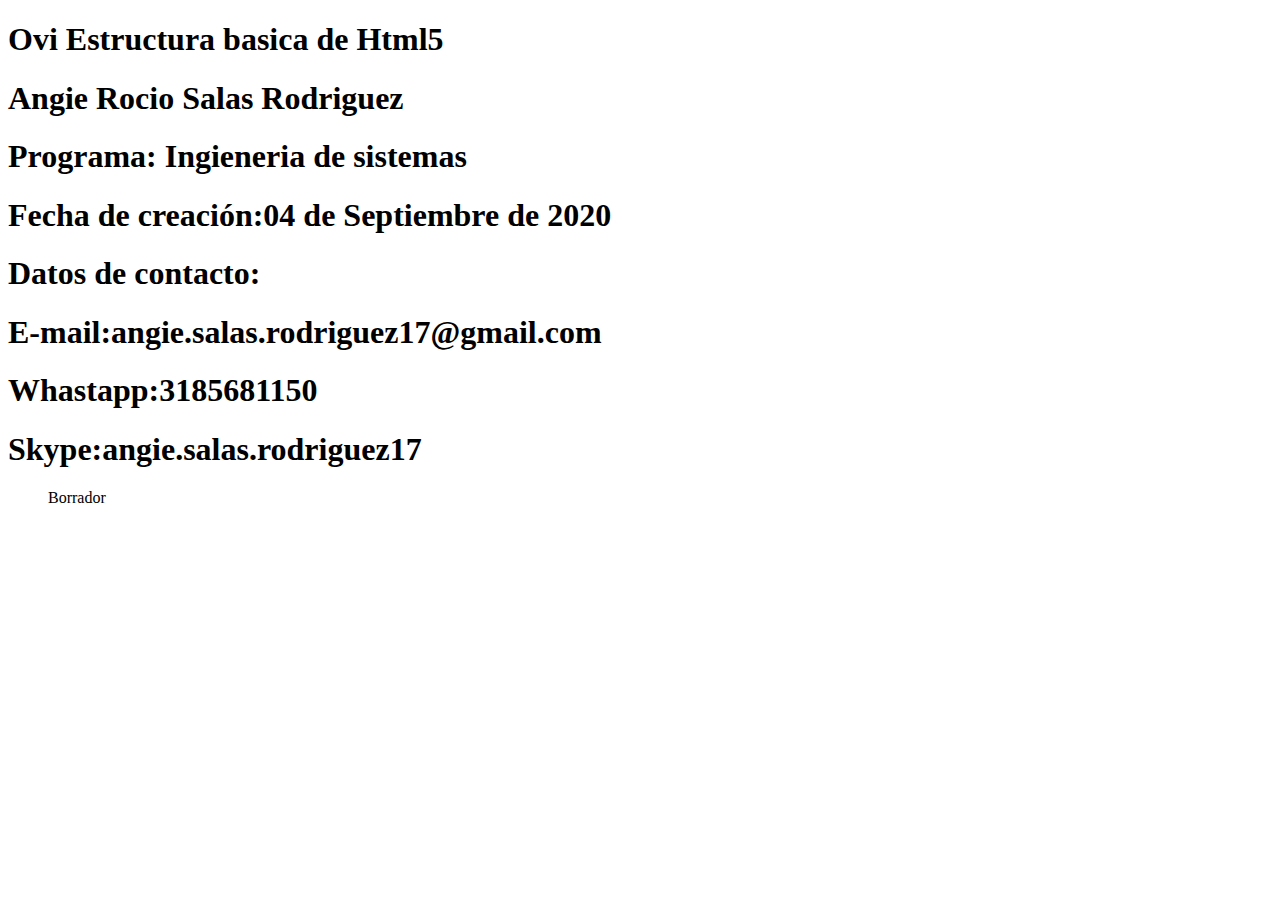
==== index.html @ 5edfac59 "v7" ====
<!DOCTYPE html>
<html lang="es">
<head>
    <meta charset="UTF-8">
    <title>Diseños de sitios web</title>
</head>

    <h1>Ovi Estructura basica de Html5</h1>
    
<body>
    <h1>Angie Rocio Salas Rodriguez</h1>
    <h1>Programa: Ingieneria de sistemas</h1>
    <h1>Fecha de creación:04 de Septiembre de 2020</h1>
    <h1>Datos de contacto:</h1>
    <h1>E-mail:angie.salas.rodriguez17@gmail.com</h1>
    <h1>Whastapp:3185681150</h1>
    <h1>Skype:angie.salas.rodriguez17</h1>
    
    <nav>
        <ul class-"menu">
            <li<a href="planing.html">Borrador</li</a>
        </ul>
    </nav>
</body>
</html>
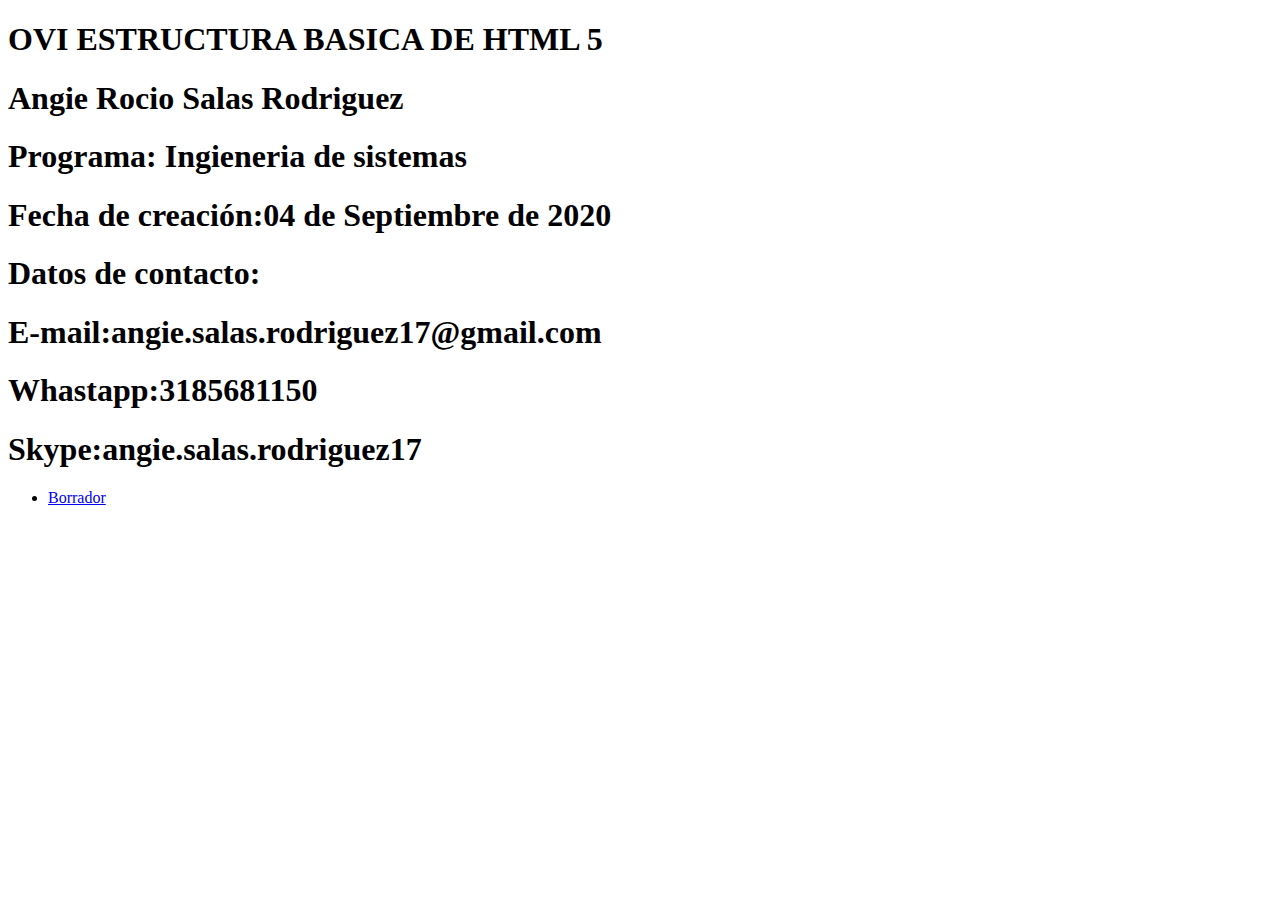
==== commit 0daf4bb0: "V12" ====
--- a/index.html
+++ b/index.html
@@ -1,12 +1,14 @@
 <!DOCTYPE html>
 <html lang="es">
 <head>
+
     <meta charset="UTF-8">
     <title>Diseños de sitios web</title>
+
 </head>
 
-    <h1>Ovi Estructura basica de Html5</h1>
-    
+        <H1>OVI ESTRUCTURA BASICA DE HTML 5</H1>
+
 <body>
     <h1>Angie Rocio Salas Rodriguez</h1>
     <h1>Programa: Ingieneria de sistemas</h1>
@@ -15,11 +17,12 @@
     <h1>E-mail:angie.salas.rodriguez17@gmail.com</h1>
     <h1>Whastapp:3185681150</h1>
     <h1>Skype:angie.salas.rodriguez17</h1>
-    
+
     <nav>
-        <ul class-"menu">
-            <li<a href="planing.html">Borrador</li</a>
+        <ul class- "menu">
+             <li><a href="planing.html">Borrador</li></a>
         </ul>
     </nav>
+
 </body>
 </html>
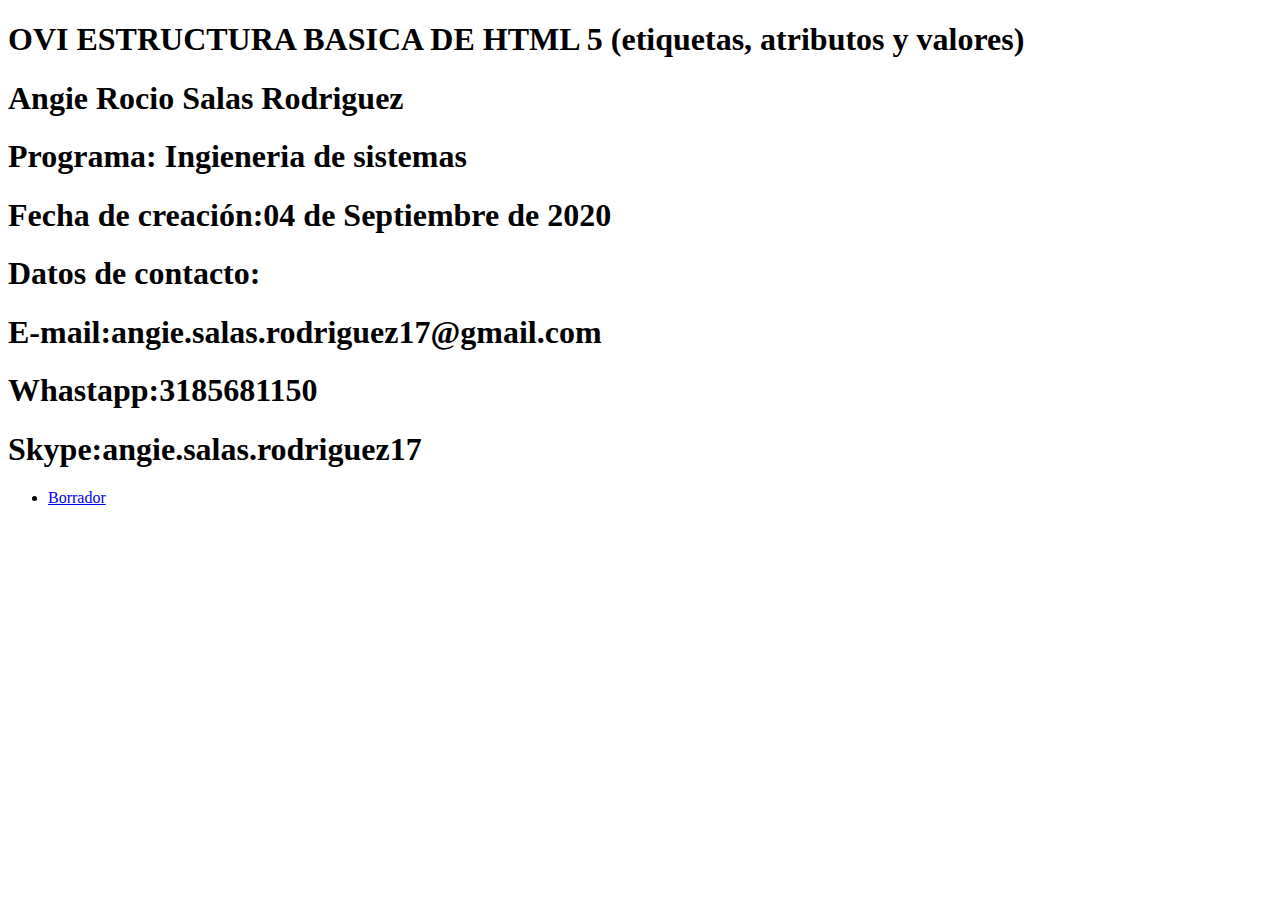
==== commit 29c1d1eb: "V13" ====
--- a/index.html
+++ b/index.html
@@ -7,7 +7,8 @@
 
 </head>
 
-        <H1>OVI ESTRUCTURA BASICA DE HTML 5</H1>
+        <H1>OVI ESTRUCTURA BASICA DE HTML 5 (etiquetas, atributos y
+            valores)</H1>
 
 <body>
     <h1>Angie Rocio Salas Rodriguez</h1>
